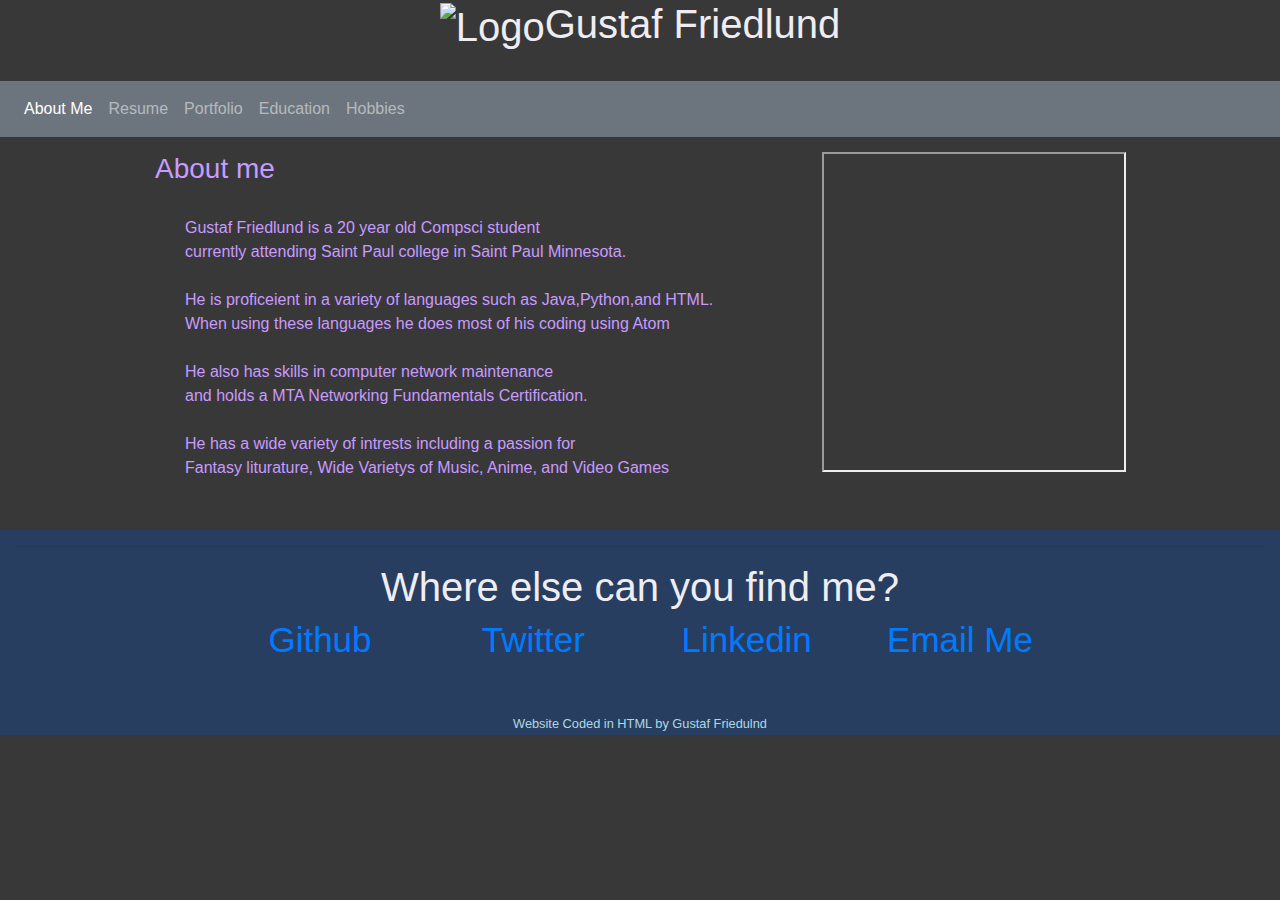
==== index.html @ cf4d16d5 "css fix 2" ====
<!DOCTYPE html>
<html lang="en">
   <head>
      <meta charset="UTF-8">
      <title>Gustaf Friedlund</title>
	   <link rel="icon" href="images/Logo.gif" type="image/gif" sizes="16x16">
      <meta name="viewport" content="width=device-width, initial-scale=1">
      <meta name="description" content="This is the website description">
      <link href='https://fonts.googleapis.com/css?family=Libre+Baskerville:400,400italic,700' rel='stylesheet' type='text/css'>
      <link rel="stylesheet" href="https://maxcdn.bootstrapcdn.com/bootstrap/4.1.3/css/bootstrap.min.css">
      <link rel="stylesheet" href="https://use.fontawesome.com/releases/v5.8.1/css/all.css" integrity="sha384-50oBUHEmvpQ+1lW4y57PTFmhCaXp0ML5d60M1M7uH2+nqUivzIebhndOJK28anvf" crossorigin="anonymous">
      <link rel="stylesheet" type="text/css" href="CSS/style.css">
   </head>
   <body>
    <header>
      <h1 class="text-center"><img src="images/Logo.jpg" alt="Logo"class="img-fluid" height="40px" width="40px">Gustaf Friedlund</h1>

    </header>
    <nav class="navbar navbar-expand-sm bg-secondary navbar-dark">
    <button class="navbar-toggler" type="button" data-toggle="collapse" data-target="#navbarSupportedContent" aria-controls="navbarSupportedContent" aria-expanded="false" aria-label="Toggle navigation">
        		<span class="navbar-toggler-icon"></span>
      	</button>

     	<div class="collapse navbar-collapse" id="navbarSupportedContent">
        		<ul class="navbar-nav mr-auto">
      	<li class="nav-item active"><a class="nav-link" href="index.html">About Me</a></li>
    		<li class="nav-item"><a class="nav-link" href="Resume.html">Resume</a></li>
  			<li class="nav-item"><a class="nav-link" href="Portfolio.html">Portfolio</a></li>
        <li class="nav-item"><a class="nav-link" href="Education.html">Education</a></li>
  			<li class="nav-item"><a class="nav-link" href="Hobbies.html">Hobbies</a></li>
    	</ul>
    </nav>



<main>
  <div class="container-fluid">
    <div class="row">
      <div class="col-sm-8">
        <h3>About me</h3>
        <p>
          Gustaf Friedlund is a 20 year old Compsci student<br>
          currently attending Saint Paul college in Saint Paul Minnesota.<br>
          <br>
          He is proficeient in a variety of languages such as Java,Python,and HTML.<br>
          When using these languages he does most of his coding using Atom<br>
          <br>
          He also has skills in computer network maintenance<br>
          and holds a MTA Networking Fundamentals Certification.<br>
          <br>
          He has a wide variety of intrests including a passion for<br>
          Fantasy liturature, Wide Varietys of Music, Anime, and Video Games<br>
        </p>
    </div>
    <div class="col-sm-4">
      <iframe width="=180" height="320" src="https://www.youtube.com/embed/Bh_H926Jb08?rel=0" autoplay=0;></iframe>
    </div>
  </div>
</main>
<footer>
  <div class="container-fluid contact">
  <div class="row">
<div class="col-sm-12">
<hr>
 <h1>Where else can you find me?</h1>
</div>
</div>
     <div class="row">
       <div class="col-sm-2"></div>

       <div class="col-sm-2">
        <a href="https://github.com/GustafFriedlund">
        <i class="fab fa-github"></i>
        <h5>Github</h5></a>
       </div>

      <div class="col-sm-2">
       <a href="https://twitter.com/FriedlundGustaf">
       <i class="fab fa-twitter-square"></i>
      <h5>Twitter</h5></a>
      </div>

      <div class="col-sm-2">
        <a href="https://www.linkedin.com/in/gustaf-friedlund-33b158175/">
        <i class="fab fa-linkedin"></i>
        <h5>Linkedin</h5></a>
      </div>

      <div class="col-sm-2">
      <a href="mailto:gustaf118@gmail.com">
      <i class="fas fa-envelope"></i>
     <h5>Email Me</h5></a>
    </div>

    <div class="col-sm-2"></div>

 </div>
</div>
<small>Website Coded in HTML by Gustaf Friedulnd</small>
</footer>
<script src="https://ajax.googleapis.com/ajax/libs/jquery/3.3.1/jquery.min.js"></script>
<script src="https://cdnjs.cloudflare.com/ajax/libs/popper.js/1.14.3/umd/popper.min.js"></script>
<script src="https://maxcdn.bootstrapcdn.com/bootstrap/4.1.3/js/bootstrap.min.js"></script>
</body>
</html>
---- CSS/style.css ----
nav{
	margin-top:30px;
	margin-bottom:15px;
	color:#c89bff;
}

.nav


.contact{
	text-align:center;
}

.contact i{
	font-size: 100px;
	margin-top: 40px;
	margin-bottom: 5px;
}

.contact h5{
  font-size: 35px;
	margin-bottom: 50px;
}

h1{
	color:#efedf2;
}


footer{
	text-align:center;
	background-color: #283e60;
	color: lightblue;
	margin-top: 20px;
}

body{
	background-color: #383838;
}

main{
	color:#c89bff;
	max-width:1000px;
	margin:0 auto;
}

p{
	margin:30px;
}

.verticalcenter{
	display: table-cell;
    height:240px;
    text-align: center;
    width:1%;
    vertical-align: middle;
}
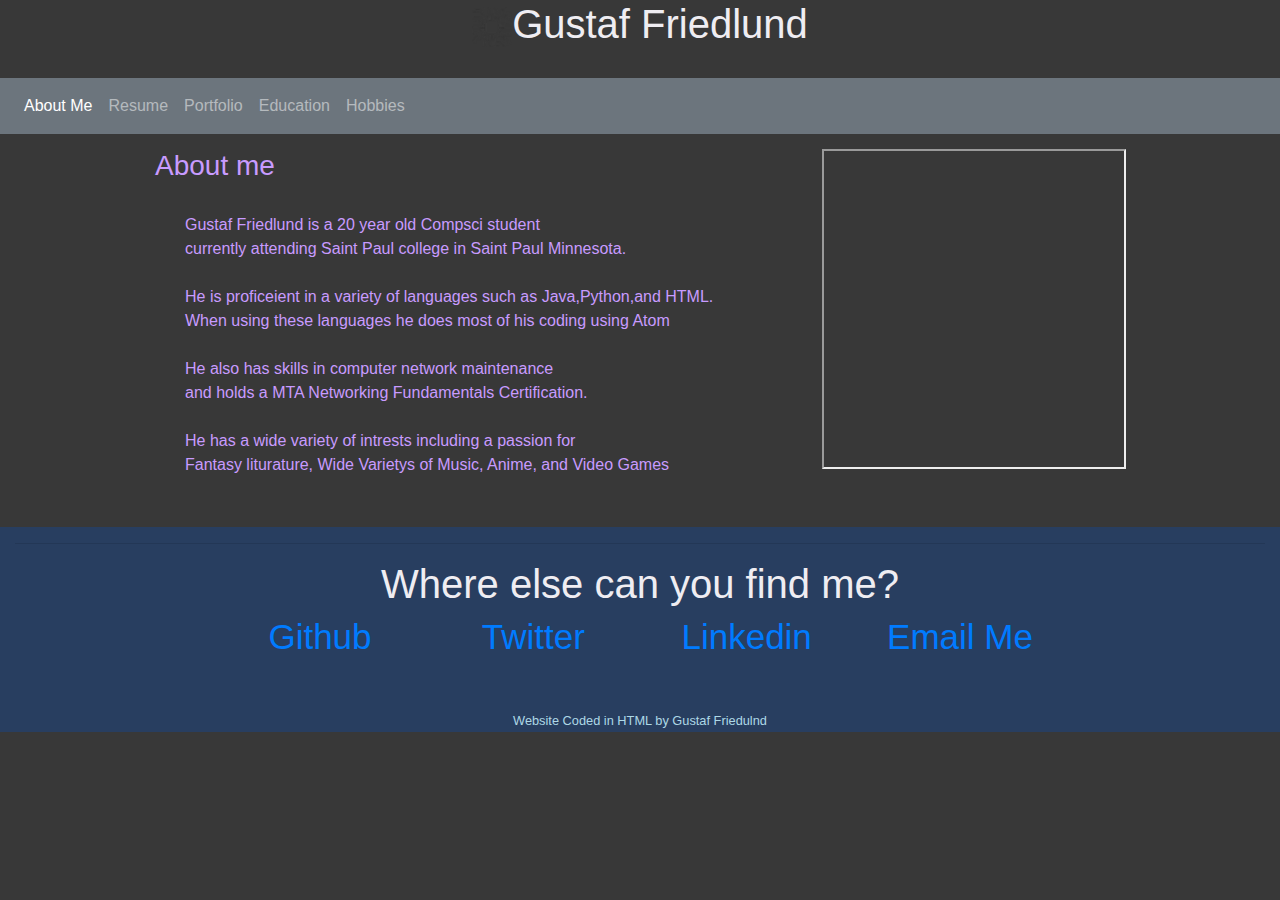
==== commit 2cbb7097: "but real" ====
--- a/index.html
+++ b/index.html
@@ -3,7 +3,6 @@
    <head>
       <meta charset="UTF-8">
       <title>Gustaf Friedlund</title>
-	   <link rel="icon" href="images/Logo.gif" type="image/gif" sizes="16x16">
       <meta name="viewport" content="width=device-width, initial-scale=1">
       <meta name="description" content="This is the website description">
       <link href='https://fonts.googleapis.com/css?family=Libre+Baskerville:400,400italic,700' rel='stylesheet' type='text/css'>
@@ -13,8 +12,7 @@
    </head>
    <body>
     <header>
-      <h1 class="text-center"><img src="images/Logo.jpg" alt="Logo"class="img-fluid" height="40px" width="40px">Gustaf Friedlund</h1>
-
+      <h1 class="text-center"><img src="images/logo.png" alt="Logo"class="img-fluid" height="40px" width="40px">Gustaf Friedlund</h1>
     </header>
     <nav class="navbar navbar-expand-sm bg-secondary navbar-dark">
     <button class="navbar-toggler" type="button" data-toggle="collapse" data-target="#navbarSupportedContent" aria-controls="navbarSupportedContent" aria-expanded="false" aria-label="Toggle navigation">
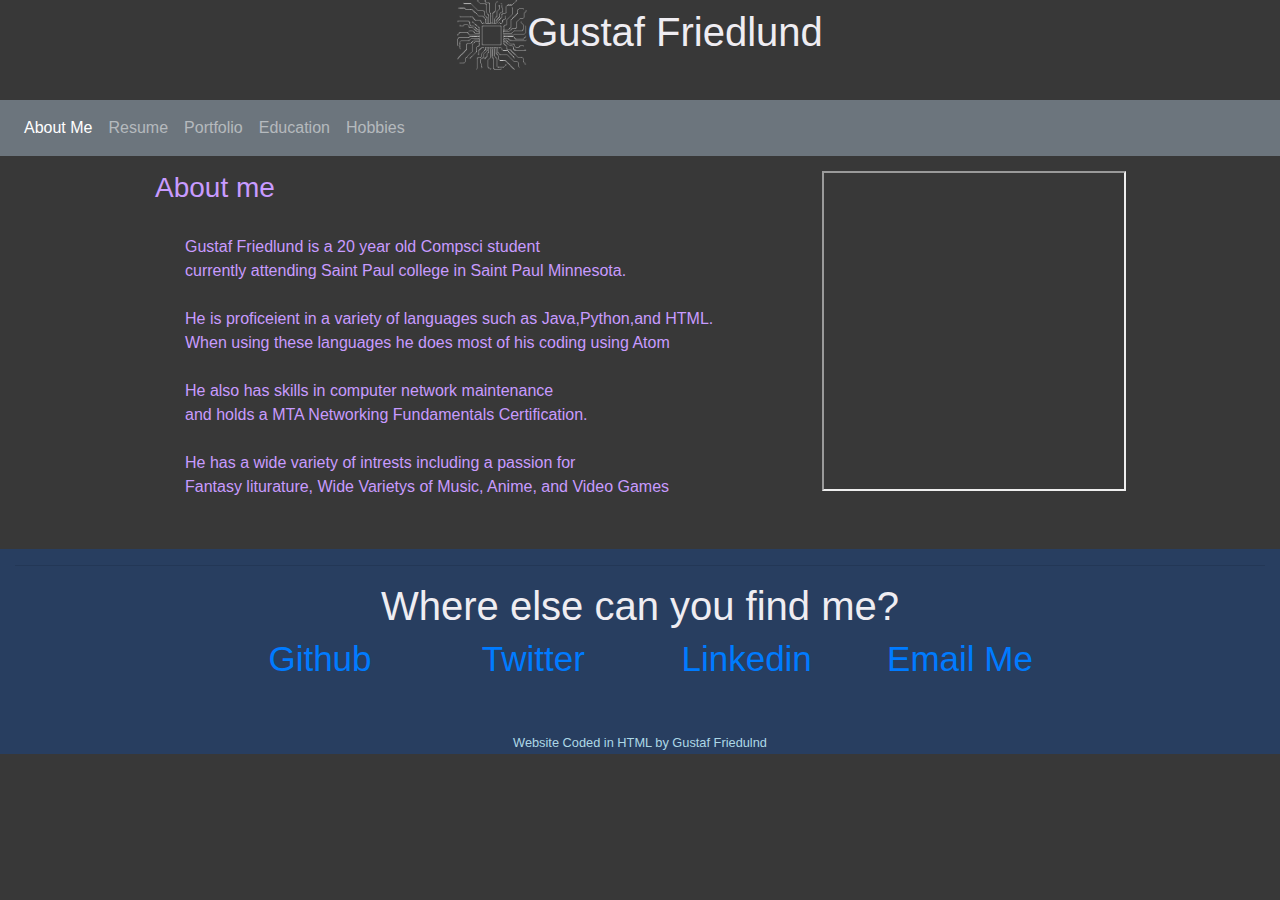
==== commit 62695e0a: "final?" ====
--- a/index.html
+++ b/index.html
@@ -12,7 +12,7 @@
    </head>
    <body>
     <header>
-      <h1 class="text-center"><img src="images/logo.png" alt="Logo"class="img-fluid" height="40px" width="40px">Gustaf Friedlund</h1>
+      <h1 class="text-center"><img src="images/logo.png" alt="Logo"class="img-fluid" height="70px" width="70px">Gustaf Friedlund</h1>
     </header>
     <nav class="navbar navbar-expand-sm bg-secondary navbar-dark">
     <button class="navbar-toggler" type="button" data-toggle="collapse" data-target="#navbarSupportedContent" aria-controls="navbarSupportedContent" aria-expanded="false" aria-label="Toggle navigation">
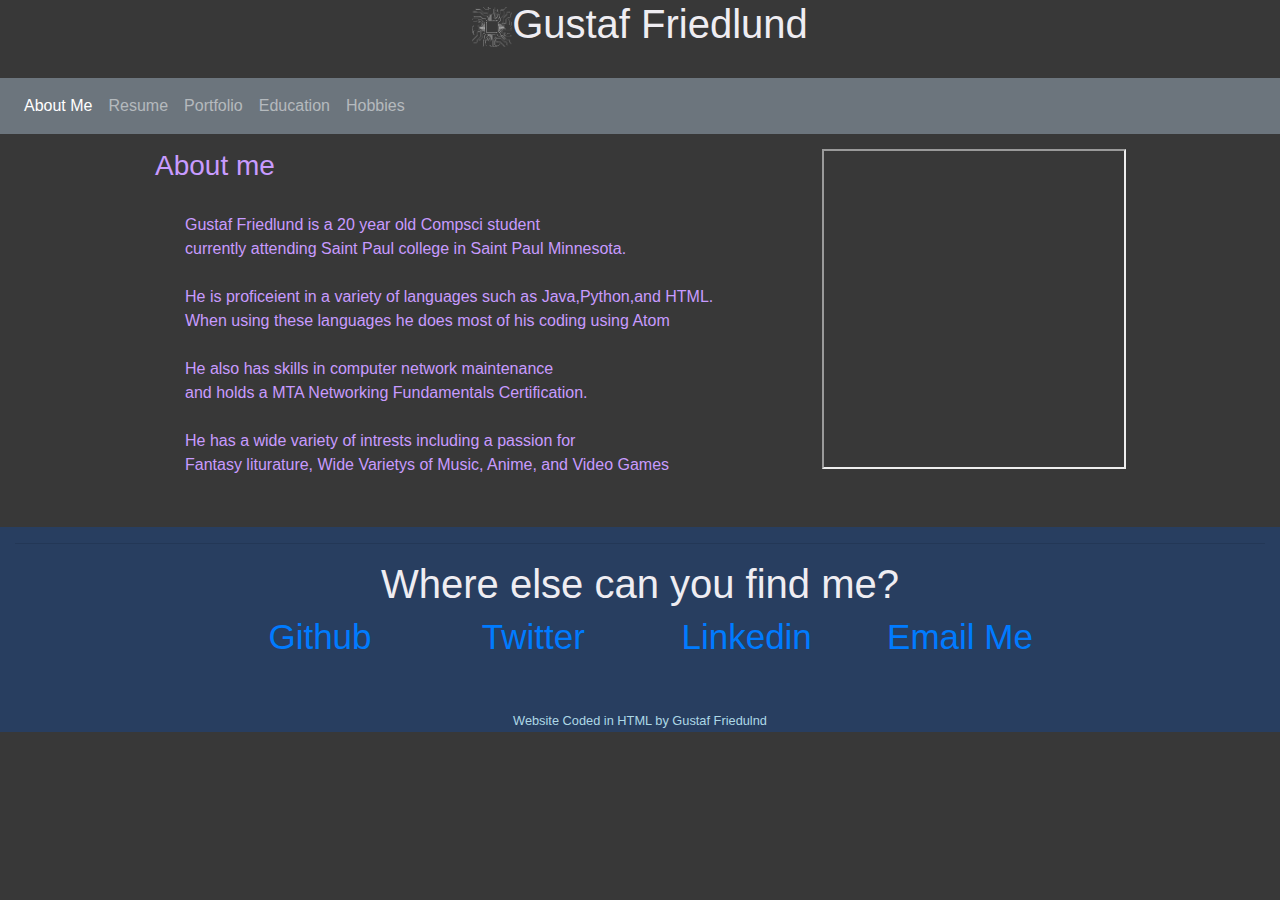
==== commit 4182254f: "please final img" ====
--- a/index.html
+++ b/index.html
@@ -12,7 +12,7 @@
    </head>
    <body>
     <header>
-      <h1 class="text-center"><img src="images/logo.png" alt="Logo"class="img-fluid" height="70px" width="70px">Gustaf Friedlund</h1>
+      <h1 class="text-center"><img src="images/logo.png" alt="Logo"class="img-fluid" height="40px" width="40px">Gustaf Friedlund</h1>
     </header>
     <nav class="navbar navbar-expand-sm bg-secondary navbar-dark">
     <button class="navbar-toggler" type="button" data-toggle="collapse" data-target="#navbarSupportedContent" aria-controls="navbarSupportedContent" aria-expanded="false" aria-label="Toggle navigation">
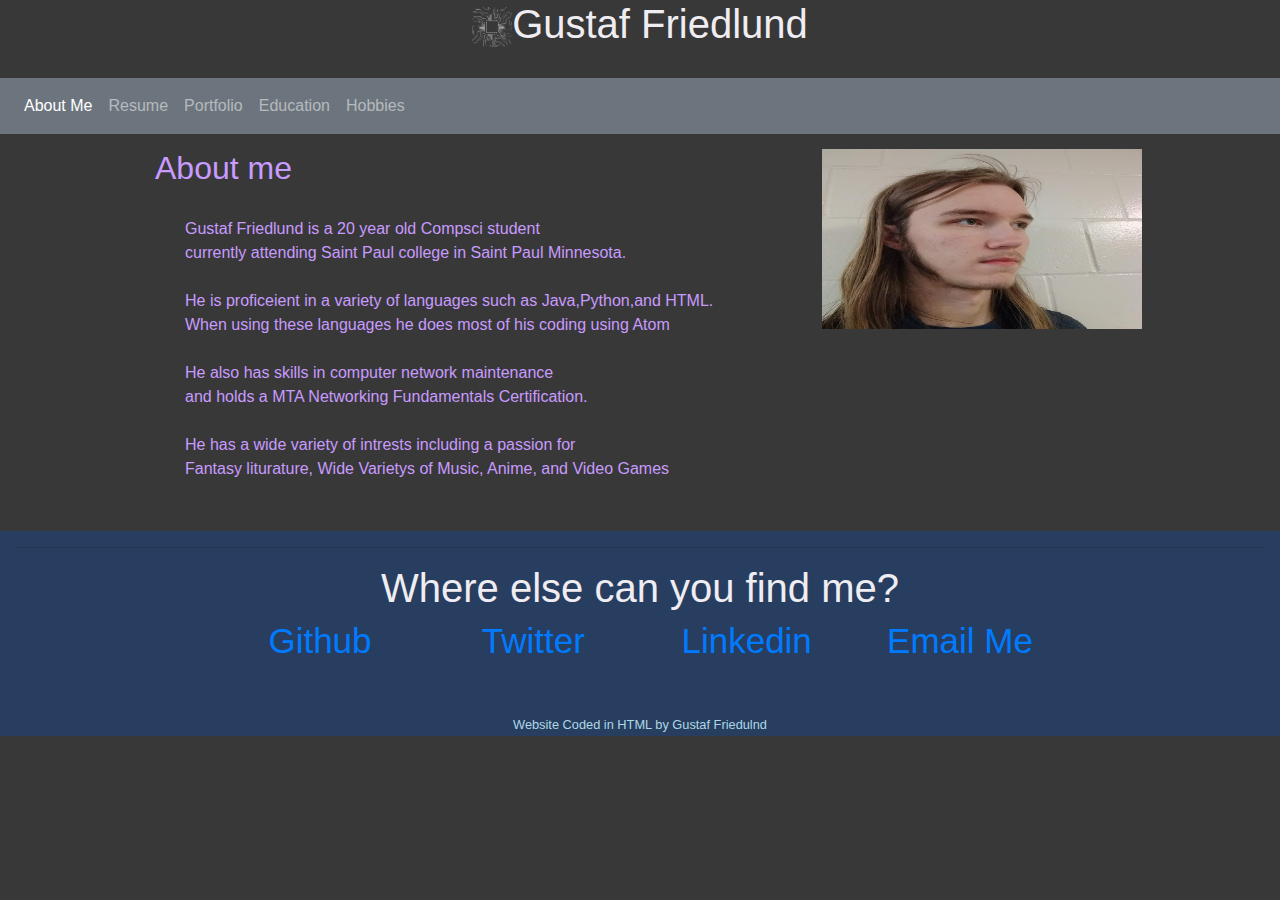
==== commit 29fc9aa4: "mor img" ====
--- a/index.html
+++ b/index.html
@@ -4,7 +4,7 @@
       <meta charset="UTF-8">
       <title>Gustaf Friedlund</title>
       <meta name="viewport" content="width=device-width, initial-scale=1">
-      <meta name="description" content="This is the website description">
+      <meta name="description" content="This is the homepage">
       <link href='https://fonts.googleapis.com/css?family=Libre+Baskerville:400,400italic,700' rel='stylesheet' type='text/css'>
       <link rel="stylesheet" href="https://maxcdn.bootstrapcdn.com/bootstrap/4.1.3/css/bootstrap.min.css">
       <link rel="stylesheet" href="https://use.fontawesome.com/releases/v5.8.1/css/all.css" integrity="sha384-50oBUHEmvpQ+1lW4y57PTFmhCaXp0ML5d60M1M7uH2+nqUivzIebhndOJK28anvf" crossorigin="anonymous">
@@ -15,9 +15,9 @@
       <h1 class="text-center"><img src="images/logo.png" alt="Logo"class="img-fluid" height="40px" width="40px">Gustaf Friedlund</h1>
     </header>
     <nav class="navbar navbar-expand-sm bg-secondary navbar-dark">
-    <button class="navbar-toggler" type="button" data-toggle="collapse" data-target="#navbarSupportedContent" aria-controls="navbarSupportedContent" aria-expanded="false" aria-label="Toggle navigation">
-        		<span class="navbar-toggler-icon"></span>
-      	</button>
+      <button class="navbar-toggler" type="button" data-toggle="collapse" data-target="#navbarSupportedContent" aria-controls="navbarSupportedContent" aria-expanded="false" aria-label="Toggle navigation">
+        <span class="navbar-toggler-icon"></span>
+      </button>
 
      	<div class="collapse navbar-collapse" id="navbarSupportedContent">
         		<ul class="navbar-nav mr-auto">
@@ -35,7 +35,7 @@
   <div class="container-fluid">
     <div class="row">
       <div class="col-sm-8">
-        <h3>About me</h3>
+        <h2>About me</h2>
         <p>
           Gustaf Friedlund is a 20 year old Compsci student<br>
           currently attending Saint Paul college in Saint Paul Minnesota.<br>
@@ -51,7 +51,7 @@
         </p>
     </div>
     <div class="col-sm-4">
-      <iframe width="=180" height="320" src="https://www.youtube.com/embed/Bh_H926Jb08?rel=0" autoplay=0;></iframe>
+      <img src="images/portrait.jpg" alt="portrait" class="center" height="180px" width="320px">
     </div>
   </div>
 </main>
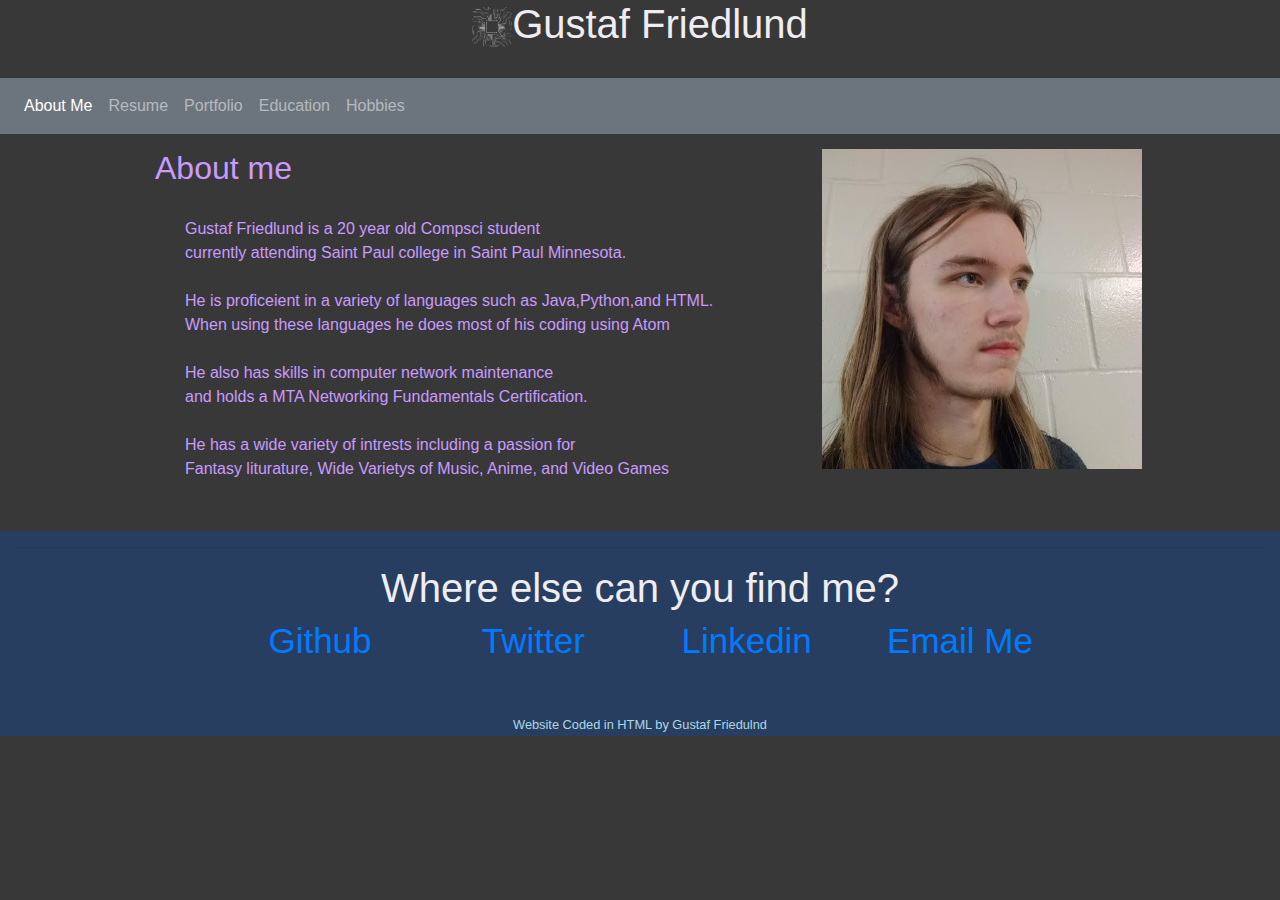
==== commit 7f426a01: "ize" ====
--- a/index.html
+++ b/index.html
@@ -51,7 +51,7 @@
         </p>
     </div>
     <div class="col-sm-4">
-      <img src="images/portrait.jpg" alt="portrait" class="center" height="180px" width="320px">
+      <img src="images/portrait.jpg" alt="portrait" class="center" height="320px" width="320px">
     </div>
   </div>
 </main>
